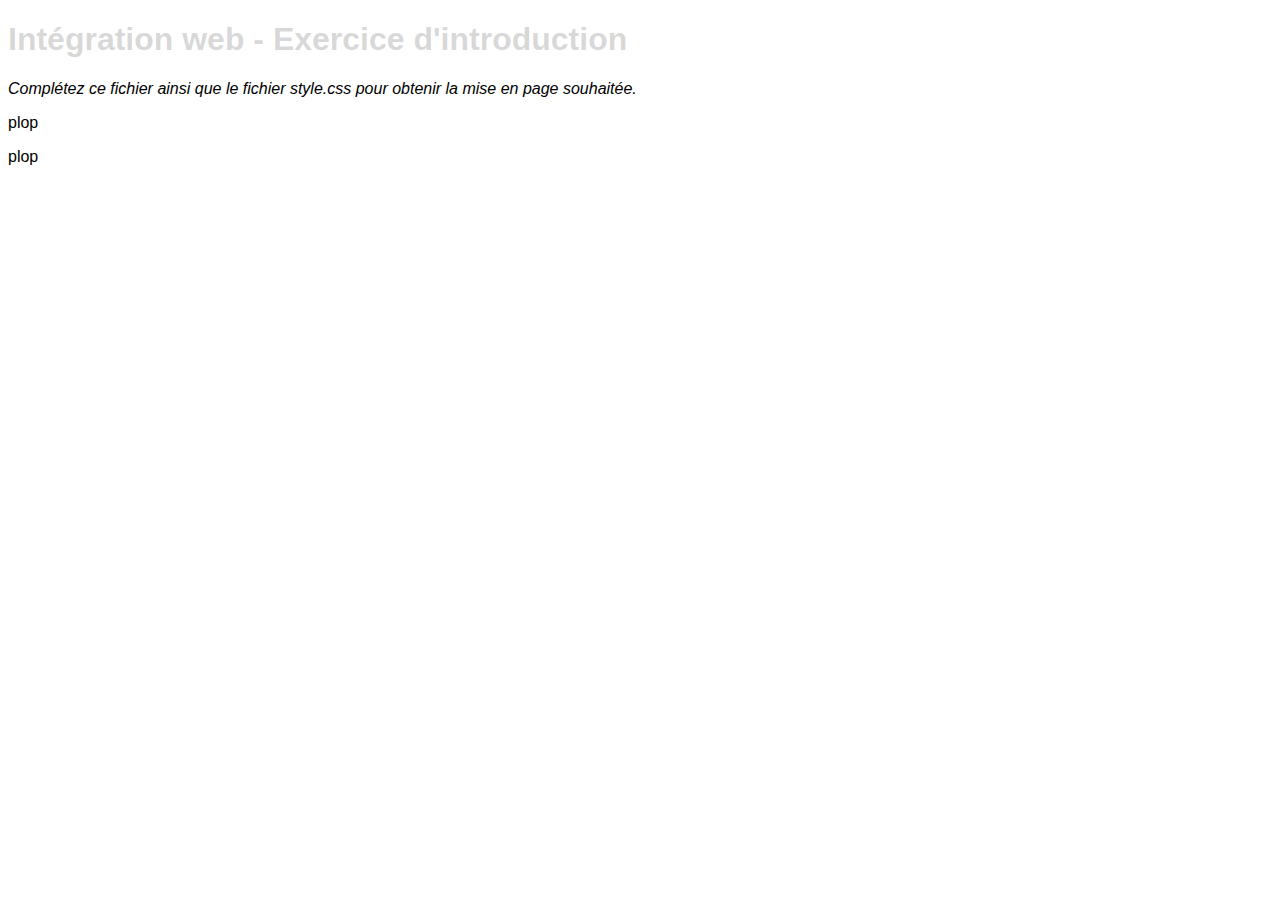
==== index.html @ 7c76afaf "plop" ====
<!DOCTYPE html>
<html>
<head>
  <title>Intégration web - J1</title>
  <meta http-equiv="Content-type" content="text/html; charset=utf-8" />
  <link rel="stylesheet" href="style.css">
</head>
<body role="document">
  <h1>Intégration web - Exercice d'introduction</h1>
  <p><em>Complétez ce fichier ainsi que le fichier style.css pour obtenir la mise en page souhaitée.</em></p>
</body>
<p>plop</p>
<p>plop</p>
</html>
---- style.css ----
/* Votre feuille de style à compléter */

body {
  font-family: Helvetica, Arial, sans-serif;
}

h1 {
  color: #3333;
}
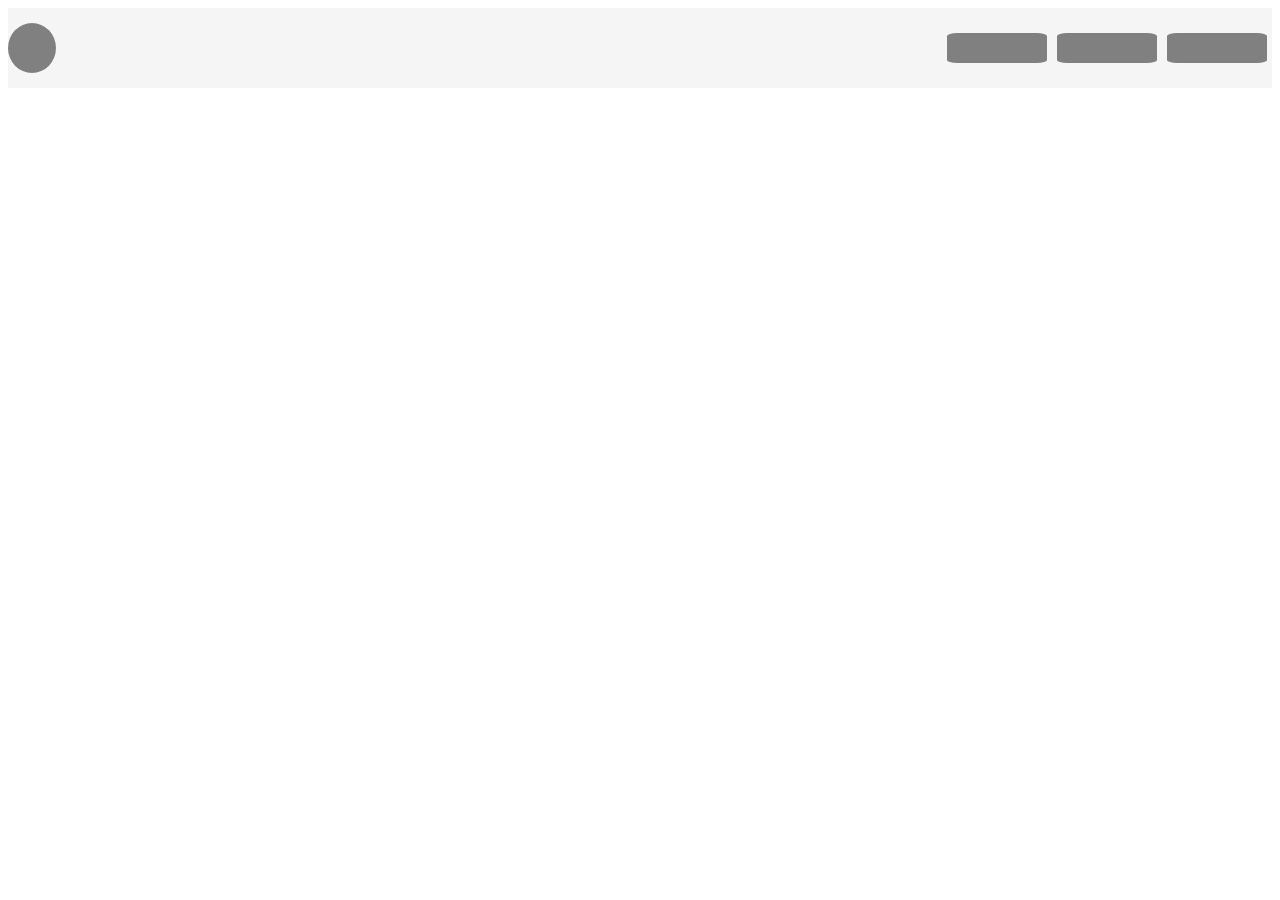
==== commit 5c22f513: "header" ====
--- a/index.html
+++ b/index.html
@@ -6,9 +6,15 @@
   <link rel="stylesheet" href="style.css">
 </head>
 <body role="document">
-  <h1>Intégration web - Exercice d'introduction</h1>
-  <p><em>Complétez ce fichier ainsi que le fichier style.css pour obtenir la mise en page souhaitée.</em></p>
+  <header>
+    <div class="logo"></div>
+    <div class="menu">
+      <div class="lien"></div>
+      <div class="lien"></div>
+      <div class="lien"></div>
+    </div>
+  </header>
+
+
 </body>
-<p>plop</p>
-<p>plop</p>
 </html>
--- a/style.css
+++ b/style.css
@@ -7,3 +7,29 @@
 h1 {
   color: #3333;
 }
+header{
+  display: flex;
+  background-color: whitesmoke;
+  width: 100%;
+  height: 80px;
+  align-items: center;
+}
+.logo{
+  display: flex;
+  background-color: grey;
+  width: 50px;
+  height: 50px;
+  border-radius: 100%;
+}
+.menu{
+  width: 100%;
+  display: flex;
+  justify-content: flex-end;
+}
+.lien{
+  width: 100px;
+  height: 30px;
+  background-color: grey;
+  margin: 5px 5px 5px 5px;
+  border-radius: 10%;
+}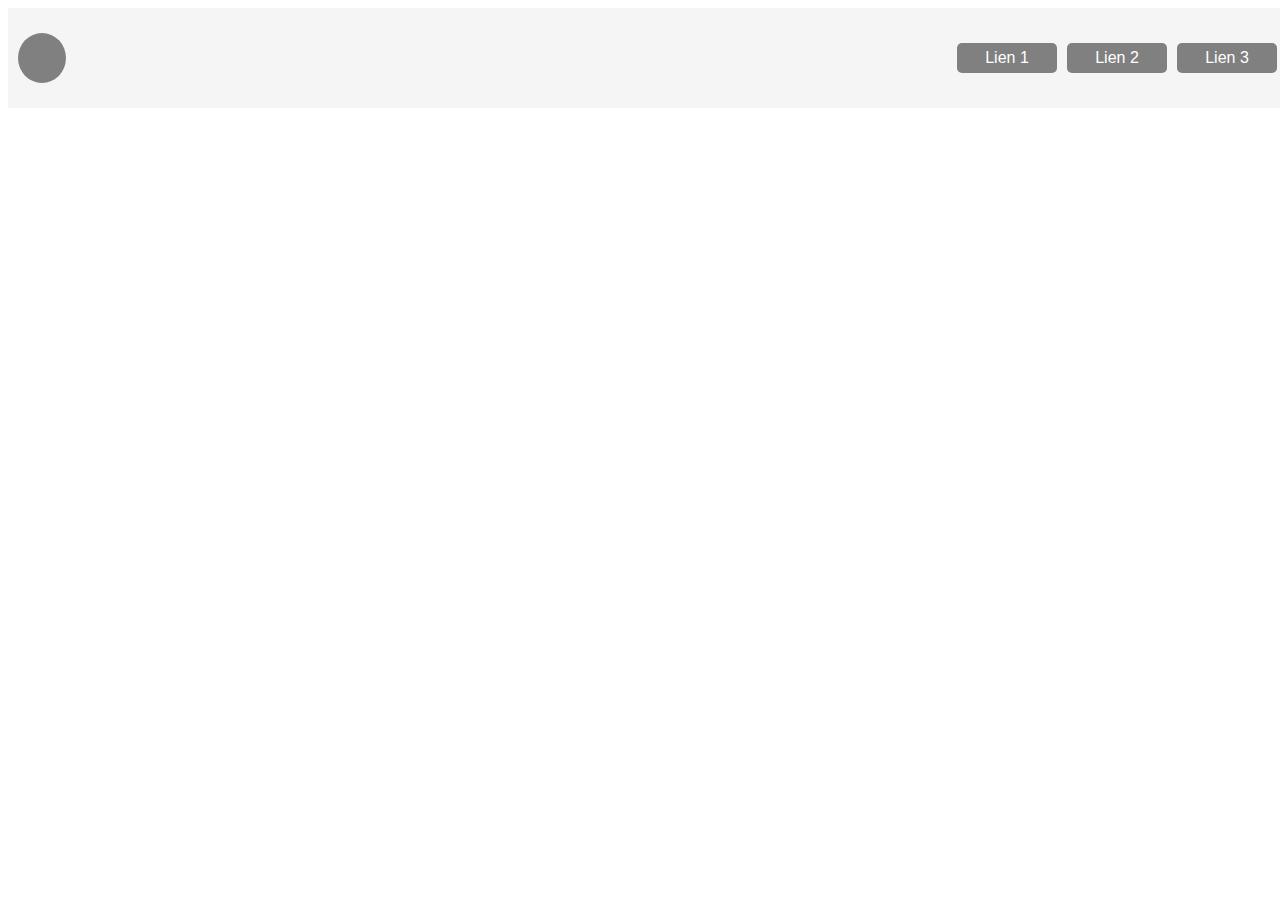
==== commit ec5f120c: "header corriger" ====
--- a/index.html
+++ b/index.html
@@ -8,11 +8,11 @@
 <body role="document">
   <header>
     <div class="logo"></div>
-    <div class="menu">
-      <div class="lien"></div>
-      <div class="lien"></div>
-      <div class="lien"></div>
-    </div>
+    <nav>
+      <a href="#" class="lien">Lien 1</a>
+      <a href="#" class="lien">Lien 2</a>
+      <a href="#" class="lien">Lien 3</a>
+    </nav>
   </header>
 
 
--- a/style.css
+++ b/style.css
@@ -12,6 +12,7 @@
   background-color: whitesmoke;
   width: 100%;
   height: 80px;
+  padding: 10px;
   align-items: center;
 }
 .logo{
@@ -21,15 +22,20 @@
   height: 50px;
   border-radius: 100%;
 }
-.menu{
+nav{
   width: 100%;
   display: flex;
   justify-content: flex-end;
 }
 .lien{
+  text-decoration: none;
   width: 100px;
   height: 30px;
   background-color: grey;
   margin: 5px 5px 5px 5px;
-  border-radius: 10%;
+  border-radius: 5px;
+  color: white;
+  display:flex;
+  align-items: center;
+  justify-content: center;
 }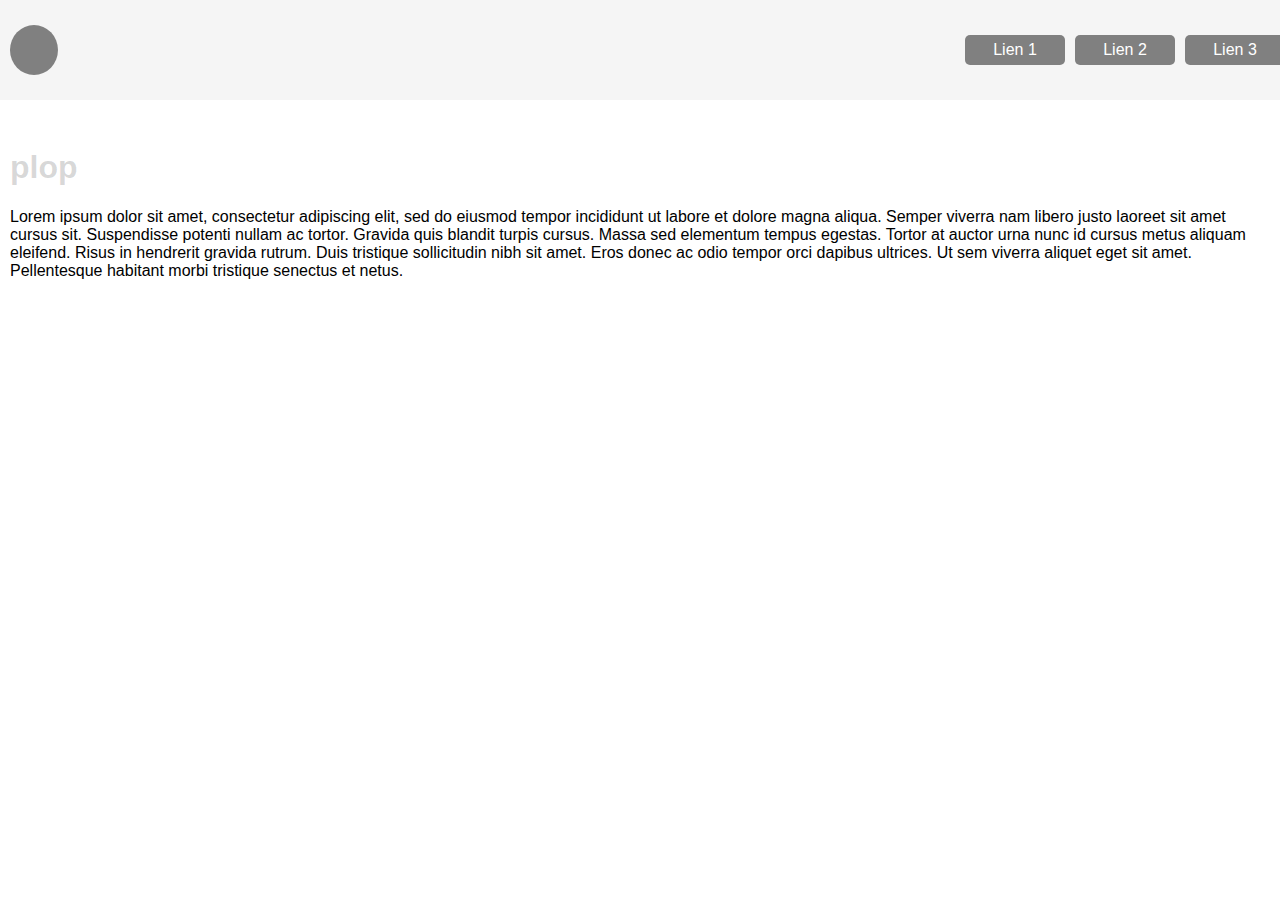
==== commit 9027efcc: "section start" ====
--- a/index.html
+++ b/index.html
@@ -14,7 +14,14 @@
       <a href="#" class="lien">Lien 3</a>
     </nav>
   </header>
-
+  <section>
+    <img src="https://upload.wikimedia.org/wikipedia/commons/8/89/Carr%C3%A9_gris.jpg" alt="">
+    <div>
+      <h1>plop</h1>
+      <p>Lorem ipsum dolor sit amet, consectetur adipiscing elit, sed do eiusmod tempor incididunt ut labore et dolore magna aliqua. Semper viverra nam libero justo laoreet sit amet cursus sit. Suspendisse potenti nullam ac tortor. Gravida quis blandit turpis cursus. Massa sed elementum tempus egestas. Tortor at auctor urna nunc id cursus metus aliquam eleifend. Risus in hendrerit gravida rutrum. Duis tristique sollicitudin nibh sit amet. Eros donec ac odio tempor orci dapibus ultrices. Ut sem viverra aliquet eget sit amet. Pellentesque habitant morbi tristique senectus et netus.
+      </p>
+    </div>
+  </section>
 
 </body>
 </html>
--- a/style.css
+++ b/style.css
@@ -2,6 +2,7 @@
 
 body {
   font-family: Helvetica, Arial, sans-serif;
+  margin: 0;
 }
 
 h1 {
@@ -38,4 +39,7 @@
   display:flex;
   align-items: center;
   justify-content: center;
+}
+section{
+  padding: 10px;
 }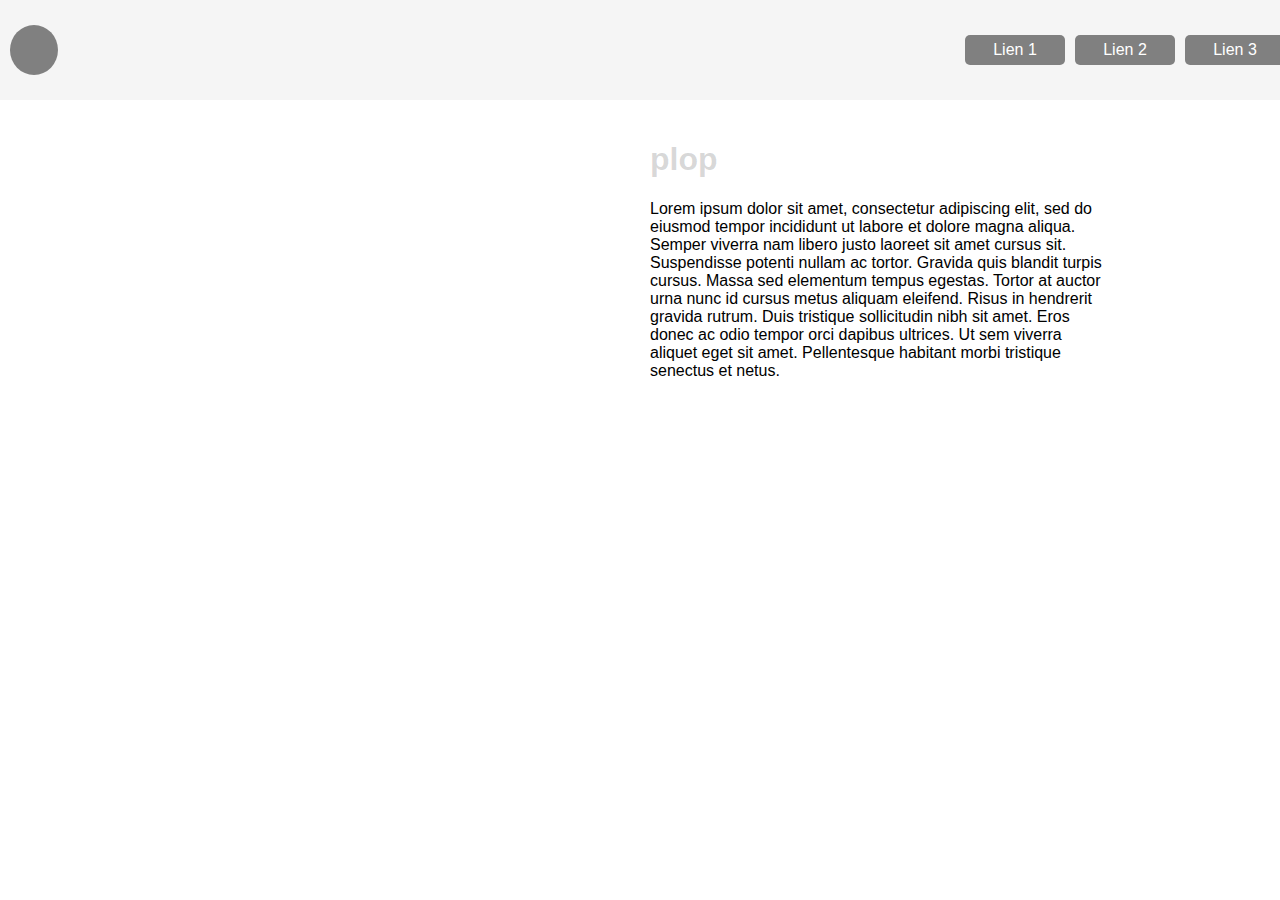
==== commit c732354b: "section" ====
--- a/index.html
+++ b/index.html
@@ -15,8 +15,8 @@
     </nav>
   </header>
   <section>
-    <img src="https://upload.wikimedia.org/wikipedia/commons/8/89/Carr%C3%A9_gris.jpg" alt="">
-    <div>
+    <img class="contener"src="https://upload.wikimedia.org/wikipedia/commons/8/89/Carr%C3%A9_gris.jpg" alt="">
+    <div class="contener">
       <h1>plop</h1>
       <p>Lorem ipsum dolor sit amet, consectetur adipiscing elit, sed do eiusmod tempor incididunt ut labore et dolore magna aliqua. Semper viverra nam libero justo laoreet sit amet cursus sit. Suspendisse potenti nullam ac tortor. Gravida quis blandit turpis cursus. Massa sed elementum tempus egestas. Tortor at auctor urna nunc id cursus metus aliquam eleifend. Risus in hendrerit gravida rutrum. Duis tristique sollicitudin nibh sit amet. Eros donec ac odio tempor orci dapibus ultrices. Ut sem viverra aliquet eget sit amet. Pellentesque habitant morbi tristique senectus et netus.
       </p>
--- a/style.css
+++ b/style.css
@@ -41,5 +41,12 @@
   justify-content: center;
 }
 section{
-  padding: 10px;
-}+  margin:10px auto;
+  width: 960px;
+  display: flex;
+  justify-content: flex-end;
+}
+.contener{
+  width: 50%;
+  margin: 10px;
+}
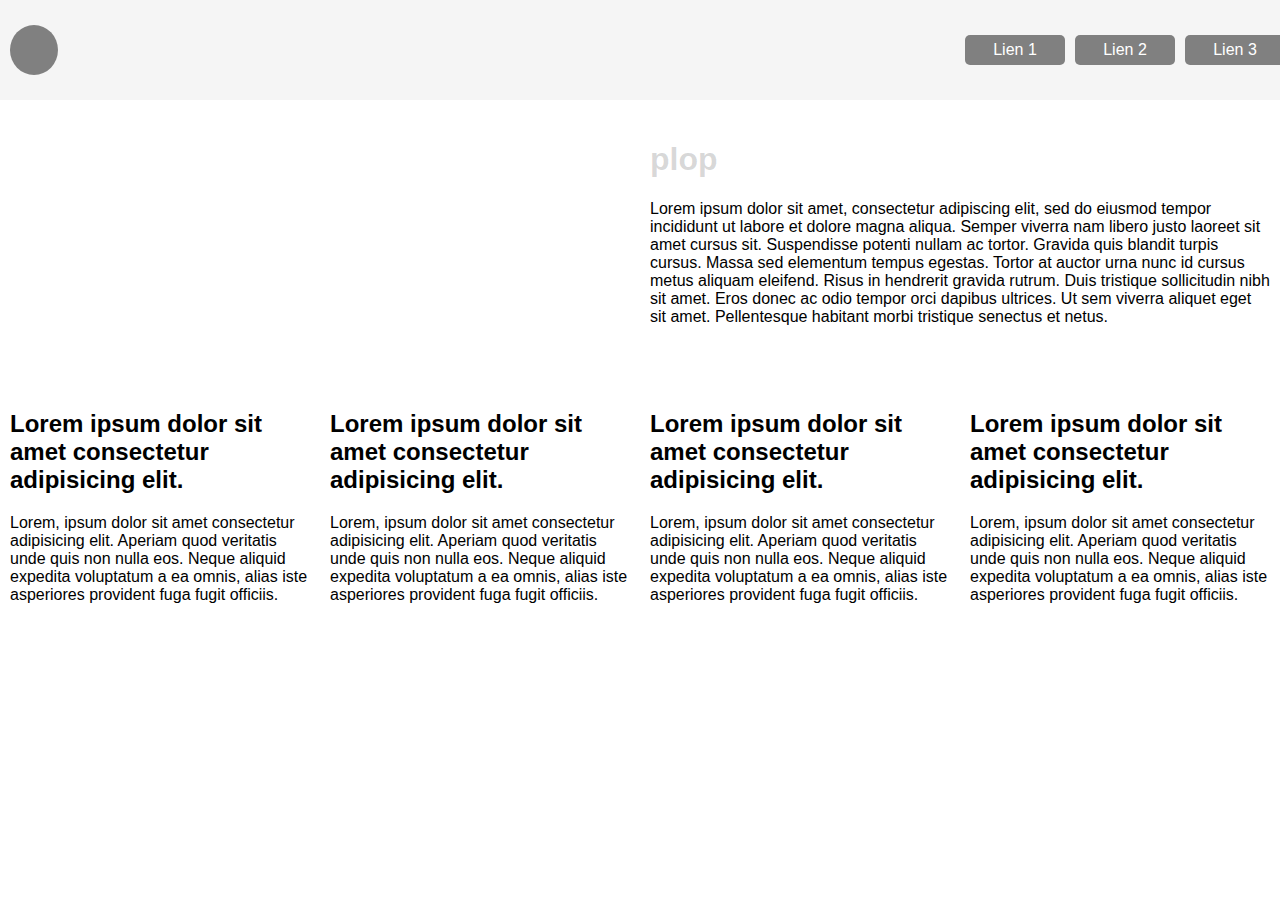
==== commit 60e7e94e: "article" ====
--- a/index.html
+++ b/index.html
@@ -14,14 +14,36 @@
       <a href="#" class="lien">Lien 3</a>
     </nav>
   </header>
-  <section>
+  <aside>
     <img class="contener"src="https://upload.wikimedia.org/wikipedia/commons/8/89/Carr%C3%A9_gris.jpg" alt="">
     <div class="contener">
       <h1>plop</h1>
       <p>Lorem ipsum dolor sit amet, consectetur adipiscing elit, sed do eiusmod tempor incididunt ut labore et dolore magna aliqua. Semper viverra nam libero justo laoreet sit amet cursus sit. Suspendisse potenti nullam ac tortor. Gravida quis blandit turpis cursus. Massa sed elementum tempus egestas. Tortor at auctor urna nunc id cursus metus aliquam eleifend. Risus in hendrerit gravida rutrum. Duis tristique sollicitudin nibh sit amet. Eros donec ac odio tempor orci dapibus ultrices. Ut sem viverra aliquet eget sit amet. Pellentesque habitant morbi tristique senectus et netus.
       </p>
     </div>
-  </section>
+  </aside>
+  <section>
+    <article>
+      <img src="https://upload.wikimedia.org/wikipedia/commons/8/89/Carr%C3%A9_gris.jpg" alt="">
+      <h2>Lorem ipsum dolor sit amet consectetur adipisicing elit.</h2>
+      <p>Lorem, ipsum dolor sit amet consectetur adipisicing elit. Aperiam quod veritatis unde quis non nulla eos. Neque aliquid expedita voluptatum a ea omnis, alias iste asperiores provident fuga fugit officiis.</p>
+    </article>
+    <article>
+      <img src="https://upload.wikimedia.org/wikipedia/commons/8/89/Carr%C3%A9_gris.jpg" alt="">
+      <h2>Lorem ipsum dolor sit amet consectetur adipisicing elit.</h2>
+      <p>Lorem, ipsum dolor sit amet consectetur adipisicing elit. Aperiam quod veritatis unde quis non nulla eos. Neque aliquid expedita voluptatum a ea omnis, alias iste asperiores provident fuga fugit officiis.</p>
+    </article>
+    <article>
+      <img src="https://upload.wikimedia.org/wikipedia/commons/8/89/Carr%C3%A9_gris.jpg" alt="">
+      <h2>Lorem ipsum dolor sit amet consectetur adipisicing elit.</h2>
+      <p>Lorem, ipsum dolor sit amet consectetur adipisicing elit. Aperiam quod veritatis unde quis non nulla eos. Neque aliquid expedita voluptatum a ea omnis, alias iste asperiores provident fuga fugit officiis.</p>
+    </article>
+    <article>
+      <img src="https://upload.wikimedia.org/wikipedia/commons/8/89/Carr%C3%A9_gris.jpg" alt="">
+      <h2>Lorem ipsum dolor sit amet consectetur adipisicing elit.</h2>
+      <p>Lorem, ipsum dolor sit amet consectetur adipisicing elit. Aperiam quod veritatis unde quis non nulla eos. Neque aliquid expedita voluptatum a ea omnis, alias iste asperiores provident fuga fugit officiis.</p>
+    </article>
+  </Section>
 
 </body>
 </html>
--- a/style.css
+++ b/style.css
@@ -3,6 +3,7 @@
 body {
   font-family: Helvetica, Arial, sans-serif;
   margin: 0;
+  width: 100%;
 }
 
 h1 {
@@ -40,9 +41,9 @@
   align-items: center;
   justify-content: center;
 }
-section{
+aside{
   margin:10px auto;
-  width: 960px;
+  width: 100%;
   display: flex;
   justify-content: flex-end;
 }
@@ -50,3 +51,11 @@
   width: 50%;
   margin: 10px;
 }
+section{
+  display: flex;
+  justify-content: flex-start;
+  margin: auto;
+}
+article{
+  margin: 10px;
+}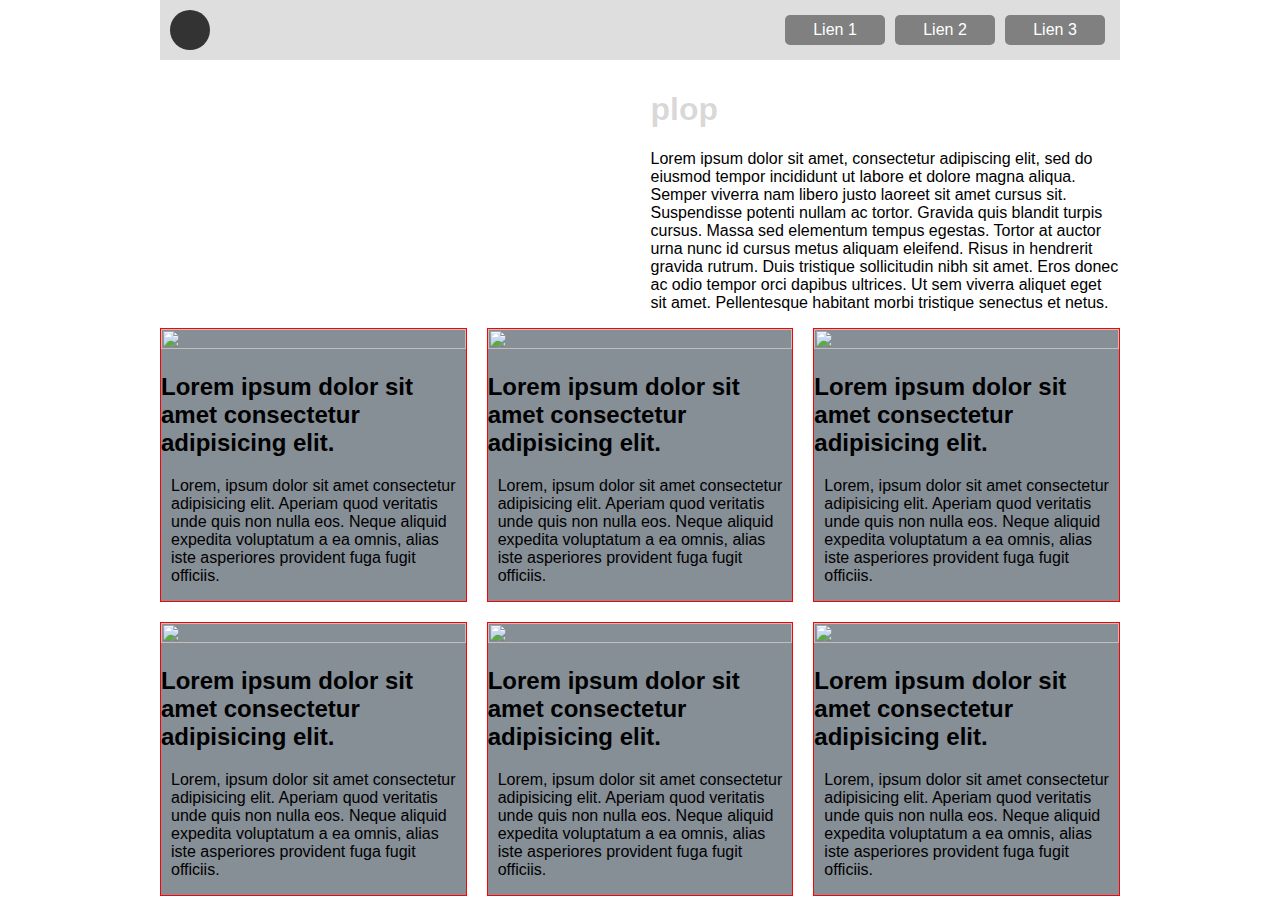
==== commit 46e7cd26: "Matinée 09/03/21" ====
--- a/index.html
+++ b/index.html
@@ -3,47 +3,102 @@
 <head>
   <title>Intégration web - J1</title>
   <meta http-equiv="Content-type" content="text/html; charset=utf-8" />
+  <meta name="viewport" content="width=device-width, initial-scale=1, maximum-scale=1">
   <link rel="stylesheet" href="style.css">
 </head>
 <body role="document">
   <header>
-    <div class="logo"></div>
+    <a href="/" id="header_home" class="home"></a>
     <nav>
       <a href="#" class="lien">Lien 1</a>
       <a href="#" class="lien">Lien 2</a>
       <a href="#" class="lien">Lien 3</a>
     </nav>
   </header>
-  <aside>
-    <img class="contener"src="https://upload.wikimedia.org/wikipedia/commons/8/89/Carr%C3%A9_gris.jpg" alt="">
-    <div class="contener">
+  <aside class="top">
+    <img class="img_container"src="https://upload.wikimedia.org/wikipedia/commons/8/89/Carr%C3%A9_gris.jpg" alt="">
+    <div class="block_right">
       <h1>plop</h1>
       <p>Lorem ipsum dolor sit amet, consectetur adipiscing elit, sed do eiusmod tempor incididunt ut labore et dolore magna aliqua. Semper viverra nam libero justo laoreet sit amet cursus sit. Suspendisse potenti nullam ac tortor. Gravida quis blandit turpis cursus. Massa sed elementum tempus egestas. Tortor at auctor urna nunc id cursus metus aliquam eleifend. Risus in hendrerit gravida rutrum. Duis tristique sollicitudin nibh sit amet. Eros donec ac odio tempor orci dapibus ultrices. Ut sem viverra aliquet eget sit amet. Pellentesque habitant morbi tristique senectus et netus.
       </p>
     </div>
   </aside>
   <section>
-    <article>
-      <img src="https://upload.wikimedia.org/wikipedia/commons/8/89/Carr%C3%A9_gris.jpg" alt="">
-      <h2>Lorem ipsum dolor sit amet consectetur adipisicing elit.</h2>
-      <p>Lorem, ipsum dolor sit amet consectetur adipisicing elit. Aperiam quod veritatis unde quis non nulla eos. Neque aliquid expedita voluptatum a ea omnis, alias iste asperiores provident fuga fugit officiis.</p>
-    </article>
-    <article>
-      <img src="https://upload.wikimedia.org/wikipedia/commons/8/89/Carr%C3%A9_gris.jpg" alt="">
-      <h2>Lorem ipsum dolor sit amet consectetur adipisicing elit.</h2>
-      <p>Lorem, ipsum dolor sit amet consectetur adipisicing elit. Aperiam quod veritatis unde quis non nulla eos. Neque aliquid expedita voluptatum a ea omnis, alias iste asperiores provident fuga fugit officiis.</p>
-    </article>
-    <article>
-      <img src="https://upload.wikimedia.org/wikipedia/commons/8/89/Carr%C3%A9_gris.jpg" alt="">
-      <h2>Lorem ipsum dolor sit amet consectetur adipisicing elit.</h2>
-      <p>Lorem, ipsum dolor sit amet consectetur adipisicing elit. Aperiam quod veritatis unde quis non nulla eos. Neque aliquid expedita voluptatum a ea omnis, alias iste asperiores provident fuga fugit officiis.</p>
-    </article>
-    <article>
-      <img src="https://upload.wikimedia.org/wikipedia/commons/8/89/Carr%C3%A9_gris.jpg" alt="">
-      <h2>Lorem ipsum dolor sit amet consectetur adipisicing elit.</h2>
-      <p>Lorem, ipsum dolor sit amet consectetur adipisicing elit. Aperiam quod veritatis unde quis non nulla eos. Neque aliquid expedita voluptatum a ea omnis, alias iste asperiores provident fuga fugit officiis.</p>
-    </article>
+    <div id="grid_container" class="container">
+      <article>
+        <div class="img_container">
+          <img src="https://upload.wikimedia.org/wikipedia/commons/8/89/Carr%C3%A9_gris.jpg" alt="">
+        </div>
+        <h2>Lorem ipsum dolor sit amet consectetur adipisicing elit.</h2>
+        <p>Lorem, ipsum dolor sit amet consectetur adipisicing elit. Aperiam quod veritatis unde quis non nulla eos. Neque aliquid expedita voluptatum a ea omnis, alias iste asperiores provident fuga fugit officiis.</p>
+      </article>
+      <article>
+        <div class="img_container">
+          <img src="https://upload.wikimedia.org/wikipedia/commons/8/89/Carr%C3%A9_gris.jpg" alt="">
+        </div >     
+        <h2>Lorem ipsum dolor sit amet consectetur adipisicing elit.</h2>
+        <p>Lorem, ipsum dolor sit amet consectetur adipisicing elit. Aperiam quod veritatis unde quis non nulla eos. Neque aliquid expedita voluptatum a ea omnis, alias iste asperiores provident fuga fugit officiis.</p>
+      </article>
+      <article>
+        <div class="img_container">
+          <img src="https://upload.wikimedia.org/wikipedia/commons/8/89/Carr%C3%A9_gris.jpg" alt="">
+        </div>     
+        <h2>Lorem ipsum dolor sit amet consectetur adipisicing elit.</h2>
+        <p>Lorem, ipsum dolor sit amet consectetur adipisicing elit. Aperiam quod veritatis unde quis non nulla eos. Neque aliquid expedita voluptatum a ea omnis, alias iste asperiores provident fuga fugit officiis.</p>
+      </article>
+      <article>
+        <div class="img_container">
+          <img src="https://upload.wikimedia.org/wikipedia/commons/8/89/Carr%C3%A9_gris.jpg" alt="">
+        </div>     
+        <h2>Lorem ipsum dolor sit amet consectetur adipisicing elit.</h2>
+        <p>Lorem, ipsum dolor sit amet consectetur adipisicing elit. Aperiam quod veritatis unde quis non nulla eos. Neque aliquid expedita voluptatum a ea omnis, alias iste asperiores provident fuga fugit officiis.</p>
+      </article>
+      <article>
+        <div class="img_container">
+          <img src="https://upload.wikimedia.org/wikipedia/commons/8/89/Carr%C3%A9_gris.jpg" alt="">
+        </div>     
+        <h2>Lorem ipsum dolor sit amet consectetur adipisicing elit.</h2>
+        <p>Lorem, ipsum dolor sit amet consectetur adipisicing elit. Aperiam quod veritatis unde quis non nulla eos. Neque aliquid expedita voluptatum a ea omnis, alias iste asperiores provident fuga fugit officiis.</p>
+      </article>
+      <article>
+        <div class="img_container">
+          <img src="https://upload.wikimedia.org/wikipedia/commons/8/89/Carr%C3%A9_gris.jpg" alt="">
+        </div>     
+        <h2>Lorem ipsum dolor sit amet consectetur adipisicing elit.</h2>
+        <p>Lorem, ipsum dolor sit amet consectetur adipisicing elit. Aperiam quod veritatis unde quis non nulla eos. Neque aliquid expedita voluptatum a ea omnis, alias iste asperiores provident fuga fugit officiis.</p>
+      </article>
+    </div>
   </Section>
+  <footer>
+    <div class="colonne_footer">
+      <a href="*"></a>
+      <a href="*"></a>
+      <a href="*"></a>
+      <a href="*"></a>
+      <a href="*"></a>
+    </div>
+    <div class="colonne_footer">
+      <a href="*"></a>
+      <a href="*"></a>
+      <a href="*"></a>
+      <a href="*"></a>
+      <a href="*"></a>
+    </div>
+    <div class="colonne_footer">
+      <a href="*"></a>
+      <a href="*"></a>
+      <a href="*"></a>
+      <a href="*"></a>
+      <a href="*"></a>
+    </div>
+    <div class="colonne_footer">
+      <a href="*"></a>
+      <a href="*"></a>
+      <a href="*"></a>
+      <a href="*"></a>
+      <a href="*"></a>
+    </div>
+  </footer>
 
 </body>
 </html>
--- a/style.css
+++ b/style.css
@@ -1,4 +1,28 @@
 /* Votre feuille de style à compléter */
+@media screen and (max-width: 1024px) {
+  div.container{
+    grid-template-columns: 1fr 1fr;
+  }
+}
+
+@media screen and (max-width: 400px) {
+  header, nav, aside.top {
+    flex-direction: column;
+  }
+  nav {
+    order: 1;
+  }
+  #header_home {
+    order: 2
+  }
+  aside.top > * {
+    width: calc(100% - 20px) !important;
+    margin: 0 10px !important;
+  }
+  #grid_container.container{
+    grid-template-columns: 1fr;
+  }
+}
 
 body {
   font-family: Helvetica, Arial, sans-serif;
@@ -9,26 +33,7 @@
 h1 {
   color: #3333;
 }
-header{
-  display: flex;
-  background-color: whitesmoke;
-  width: 100%;
-  height: 80px;
-  padding: 10px;
-  align-items: center;
-}
-.logo{
-  display: flex;
-  background-color: grey;
-  width: 50px;
-  height: 50px;
-  border-radius: 100%;
-}
-nav{
-  width: 100%;
-  display: flex;
-  justify-content: flex-end;
-}
+
 .lien{
   text-decoration: none;
   width: 100px;
@@ -41,21 +46,93 @@
   align-items: center;
   justify-content: center;
 }
-aside{
-  margin:10px auto;
-  width: 100%;
-  display: flex;
-  justify-content: flex-end;
+
+
+body {
+max-width: 960px;
+margin: auto;
 }
-.contener{
-  width: 50%;
-  margin: 10px;
+
+header {
+background-color: #DEDEDE;
+padding: 10px;
+display: flex;
+align-items: center;
+justify-content: space-between;
 }
-section{
-  display: flex;
-  justify-content: flex-start;
-  margin: auto;
+
+#header_home {
+width: 40px;
+height: 40px;
+border-radius: 50%;
+background-color: #333;
+display: flex;
+color: white;
+font-size: 12px;
+align-items: center;
+justify-content: center;
 }
-article{
-  margin: 10px;
+
+nav {
+display: flex;
+}
+
+nav a {
+text-decoration: none;
+background-color: #AAA;
+width: 100px;
+height: 30px;
+margin: 5px;
+color: white;
+align-items: center;
+display: flex;
+justify-content: center;
+border-radius: 5px;
+}
+
+nav a:hover {
+background-color: blue;
+}
+
+aside.top {
+display: flex;
+margin-top: 10px;
+}
+
+aside.top > * {
+width: 50%;
+}
+
+aside.top .img_container {
+margin-right: 1em;
+margin-bottom: 1em;
+}
+
+aside.top .block_right {
+margin-left: 5px;
+}
+
+.img_container img {
+object-fit: cover;
+width: 100%;
+height: 100%;
+}
+
+.container {
+display: grid;
+grid-template-columns: repeat(3, 1fr);
+grid-column-gap: 20px;
+grid-row-gap: 20px;
+}
+
+.container article {
+background-color: #868e96;
+}
+
+.container article p, .container article h3 {
+padding: 0 10px;
+}
+
+.container article {
+border: 1px solid red;
 }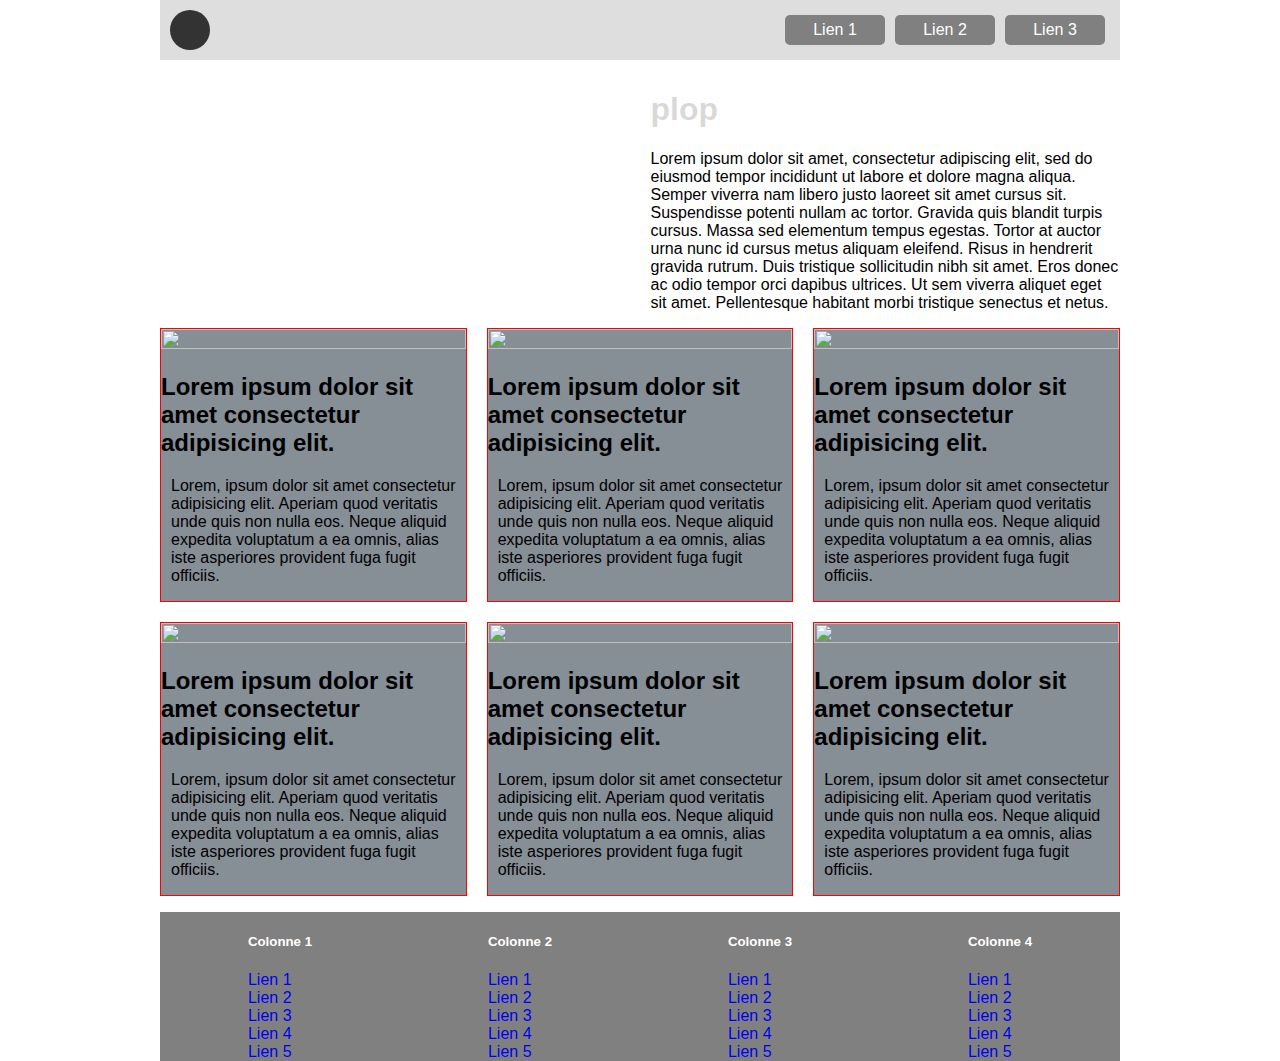
==== commit cc797aa1: "PM 09/03/21" ====
--- a/index.html
+++ b/index.html
@@ -71,32 +71,36 @@
   </Section>
   <footer>
     <div class="colonne_footer">
-      <a href="*"></a>
-      <a href="*"></a>
-      <a href="*"></a>
-      <a href="*"></a>
-      <a href="*"></a>
+      <h5>Colonne 1</h5>
+      <a href="*">Lien 1</a>
+      <a href="*">Lien 2</a>
+      <a href="*">Lien 3</a>
+      <a href="*">Lien 4</a>
+      <a href="*">Lien 5</a>
     </div>
     <div class="colonne_footer">
-      <a href="*"></a>
-      <a href="*"></a>
-      <a href="*"></a>
-      <a href="*"></a>
-      <a href="*"></a>
+      <h5>Colonne 2</h5>
+      <a href="*">Lien 1</a>
+      <a href="*">Lien 2</a>
+      <a href="*">Lien 3</a>
+      <a href="*">Lien 4</a>
+      <a href="*">Lien 5</a>
     </div>
     <div class="colonne_footer">
-      <a href="*"></a>
-      <a href="*"></a>
-      <a href="*"></a>
-      <a href="*"></a>
-      <a href="*"></a>
+      <h5>Colonne 3</h5>
+      <a href="*">Lien 1</a>
+      <a href="*">Lien 2</a>
+      <a href="*">Lien 3</a>
+      <a href="*">Lien 4</a>
+      <a href="*">Lien 5</a>
     </div>
     <div class="colonne_footer">
-      <a href="*"></a>
-      <a href="*"></a>
-      <a href="*"></a>
-      <a href="*"></a>
-      <a href="*"></a>
+      <h5>Colonne 4</h5>
+      <a href="*">Lien 1</a>
+      <a href="*">Lien 2</a>
+      <a href="*">Lien 3</a>
+      <a href="*">Lien 4</a>
+      <a href="*">Lien 5</a>
     </div>
   </footer>
 
--- a/style.css
+++ b/style.css
@@ -2,6 +2,9 @@
 @media screen and (max-width: 1024px) {
   div.container{
     grid-template-columns: 1fr 1fr;
+  }
+  footer{
+    flex-direction: column;
   }
 }
 
@@ -23,6 +26,7 @@
     grid-template-columns: 1fr;
   }
 }
+
 
 body {
   font-family: Helvetica, Arial, sans-serif;
@@ -135,4 +139,21 @@
 
 .container article {
 border: 1px solid red;
+}
+footer{
+  display: flex;
+  justify-content: space-around;
+  align-items: center;
+  background-color: grey;
+  margin-top:1em;
+}
+.colonne_footer{
+  display: flex;
+  flex-direction: column;
+}
+h5{
+  color: white;
+}
+.colonne_footer > a{
+  text-decoration: none;
 }